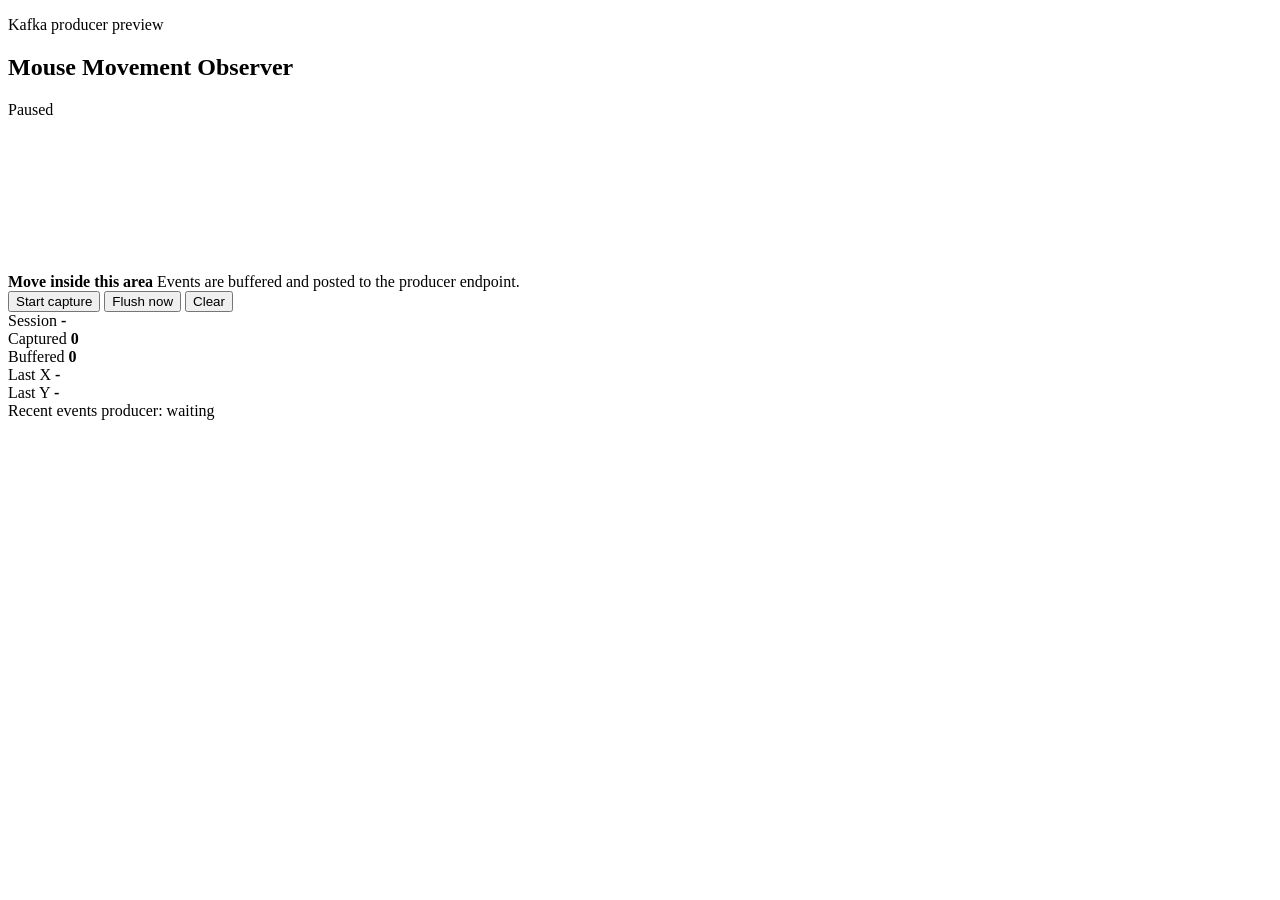
==== src/main/resources/static/index.html @ bb1453dd "Mouse movement capture added" ====
<!doctype html>
<html lang="en">
<head>
	<meta charset="utf-8">
	<meta name="viewport" content="width=device-width, initial-scale=1">
	<title>Mouse Movement Observer</title>
	<link rel="stylesheet" href="/styles.css">
</head>
<body>
	<main class="observer-shell">
		<section class="capture-panel" aria-labelledby="page-title">
			<div class="title-row">
				<div>
					<p class="eyebrow">Kafka producer preview</p>
					<h1 id="page-title">Mouse Movement Observer</h1>
				</div>
				<div class="status-pill" id="capture-status">Paused</div>
			</div>

			<div class="tracker-surface" id="tracker-surface">
				<canvas id="trail-canvas" aria-label="Mouse movement trail"></canvas>
				<div class="crosshair" id="crosshair" aria-hidden="true"></div>
				<div class="surface-copy">
					<strong>Move inside this area</strong>
					<span>Events are buffered and posted to the producer endpoint.</span>
				</div>
			</div>

			<div class="controls" aria-label="Capture controls">
				<button type="button" id="toggle-capture">Start capture</button>
				<button type="button" id="flush-events">Flush now</button>
				<button type="button" id="clear-events">Clear</button>
			</div>
		</section>

		<aside class="metrics-panel" aria-label="Capture metrics">
			<div class="metric">
				<span>Session</span>
				<strong id="session-id">-</strong>
			</div>
			<div class="metric-grid">
				<div class="metric">
					<span>Captured</span>
					<strong id="captured-count">0</strong>
				</div>
				<div class="metric">
					<span>Buffered</span>
					<strong id="buffered-count">0</strong>
				</div>
				<div class="metric">
					<span>Last X</span>
					<strong id="last-x">-</strong>
				</div>
				<div class="metric">
					<span>Last Y</span>
					<strong id="last-y">-</strong>
				</div>
			</div>
			<div class="event-log" aria-label="Recent events">
				<div class="log-heading">
					<span>Recent events</span>
					<span id="producer-state">producer: waiting</span>
				</div>
				<ol id="event-list"></ol>
			</div>
		</aside>
	</main>

	<script src="/observer.js"></script>
</body>
</html>
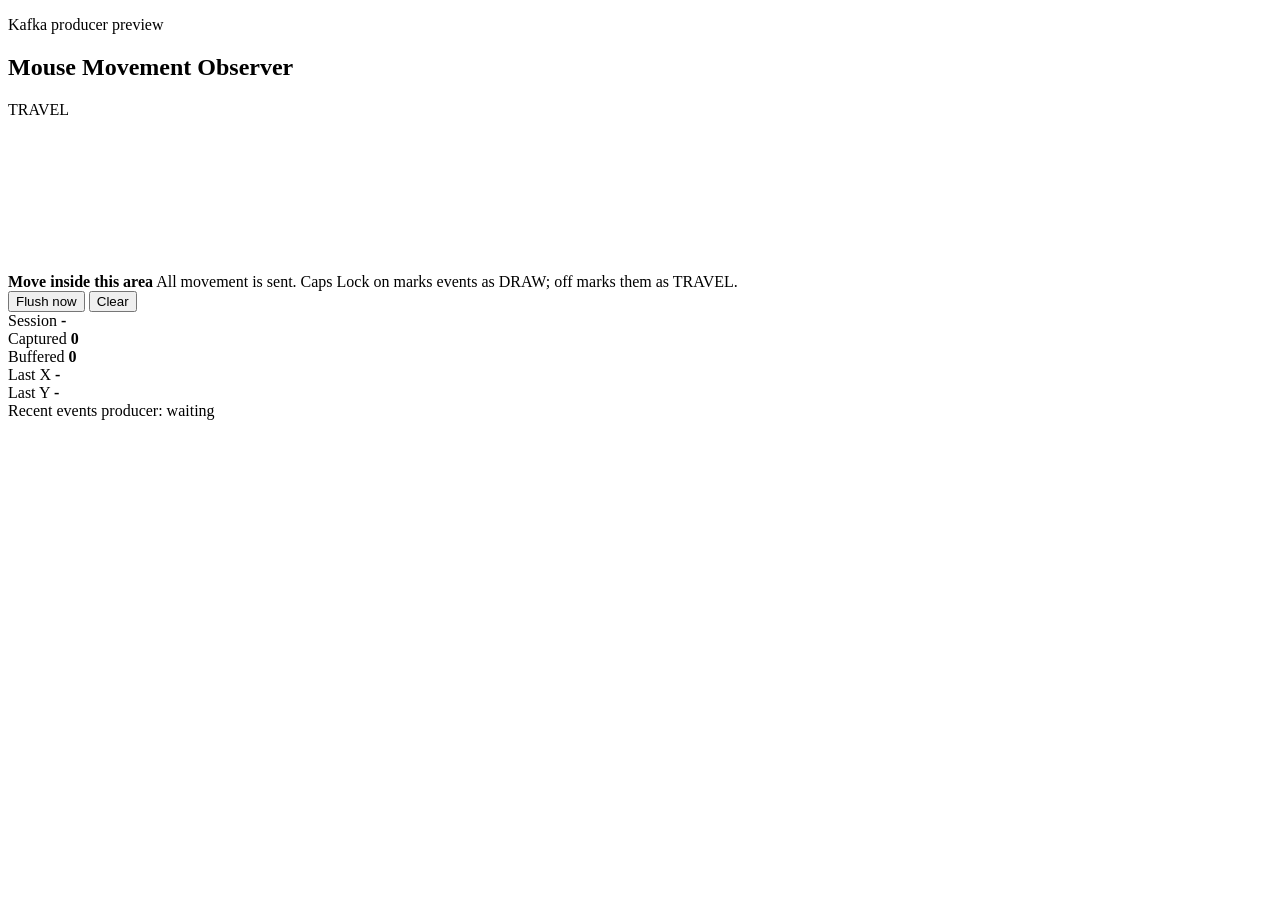
==== commit 7c899123: "bugFix" ====
--- a/src/main/resources/static/index.html
+++ b/src/main/resources/static/index.html
@@ -1,71 +1,70 @@
-<!doctype html>
-<html lang="en">
-<head>
-	<meta charset="utf-8">
-	<meta name="viewport" content="width=device-width, initial-scale=1">
-	<title>Mouse Movement Observer</title>
-	<link rel="stylesheet" href="/styles.css">
-</head>
-<body>
-	<main class="observer-shell">
-		<section class="capture-panel" aria-labelledby="page-title">
-			<div class="title-row">
-				<div>
-					<p class="eyebrow">Kafka producer preview</p>
-					<h1 id="page-title">Mouse Movement Observer</h1>
-				</div>
-				<div class="status-pill" id="capture-status">Paused</div>
-			</div>
-
-			<div class="tracker-surface" id="tracker-surface">
-				<canvas id="trail-canvas" aria-label="Mouse movement trail"></canvas>
-				<div class="crosshair" id="crosshair" aria-hidden="true"></div>
-				<div class="surface-copy">
-					<strong>Move inside this area</strong>
-					<span>Events are buffered and posted to the producer endpoint.</span>
-				</div>
-			</div>
-
-			<div class="controls" aria-label="Capture controls">
-				<button type="button" id="toggle-capture">Start capture</button>
-				<button type="button" id="flush-events">Flush now</button>
-				<button type="button" id="clear-events">Clear</button>
-			</div>
-		</section>
-
-		<aside class="metrics-panel" aria-label="Capture metrics">
-			<div class="metric">
-				<span>Session</span>
-				<strong id="session-id">-</strong>
-			</div>
-			<div class="metric-grid">
-				<div class="metric">
-					<span>Captured</span>
-					<strong id="captured-count">0</strong>
-				</div>
-				<div class="metric">
-					<span>Buffered</span>
-					<strong id="buffered-count">0</strong>
-				</div>
-				<div class="metric">
-					<span>Last X</span>
-					<strong id="last-x">-</strong>
-				</div>
-				<div class="metric">
-					<span>Last Y</span>
-					<strong id="last-y">-</strong>
-				</div>
-			</div>
-			<div class="event-log" aria-label="Recent events">
-				<div class="log-heading">
-					<span>Recent events</span>
-					<span id="producer-state">producer: waiting</span>
-				</div>
-				<ol id="event-list"></ol>
-			</div>
-		</aside>
-	</main>
-
-	<script src="/observer.js"></script>
-</body>
-</html>
+<!doctype html>
+<html lang="en">
+<head>
+	<meta charset="utf-8">
+	<meta name="viewport" content="width=device-width, initial-scale=1">
+	<title>Mouse Movement Observer</title>
+	<link rel="stylesheet" href="/styles.css">
+</head>
+<body>
+	<main class="observer-shell">
+		<section class="capture-panel" aria-labelledby="page-title">
+			<div class="title-row">
+				<div>
+					<p class="eyebrow">Kafka producer preview</p>
+					<h1 id="page-title">Mouse Movement Observer</h1>
+				</div>
+				<div class="status-pill" id="capture-status">TRAVEL</div>
+			</div>
+
+			<div class="tracker-surface" id="tracker-surface">
+				<canvas id="trail-canvas" aria-label="Mouse movement trail"></canvas>
+				<div class="crosshair" id="crosshair" aria-hidden="true"></div>
+				<div class="surface-copy">
+					<strong>Move inside this area</strong>
+					<span>All movement is sent. Caps Lock on marks events as DRAW; off marks them as TRAVEL.</span>
+				</div>
+			</div>
+
+			<div class="controls" aria-label="Capture controls">
+				<button type="button" id="flush-events">Flush now</button>
+				<button type="button" id="clear-events">Clear</button>
+			</div>
+		</section>
+
+		<aside class="metrics-panel" aria-label="Capture metrics">
+			<div class="metric">
+				<span>Session</span>
+				<strong id="session-id">-</strong>
+			</div>
+			<div class="metric-grid">
+				<div class="metric">
+					<span>Captured</span>
+					<strong id="captured-count">0</strong>
+				</div>
+				<div class="metric">
+					<span>Buffered</span>
+					<strong id="buffered-count">0</strong>
+				</div>
+				<div class="metric">
+					<span>Last X</span>
+					<strong id="last-x">-</strong>
+				</div>
+				<div class="metric">
+					<span>Last Y</span>
+					<strong id="last-y">-</strong>
+				</div>
+			</div>
+			<div class="event-log" aria-label="Recent events">
+				<div class="log-heading">
+					<span>Recent events</span>
+					<span id="producer-state">producer: waiting</span>
+				</div>
+				<ol id="event-list"></ol>
+			</div>
+		</aside>
+	</main>
+
+	<script src="/observer.js"></script>
+</body>
+</html>
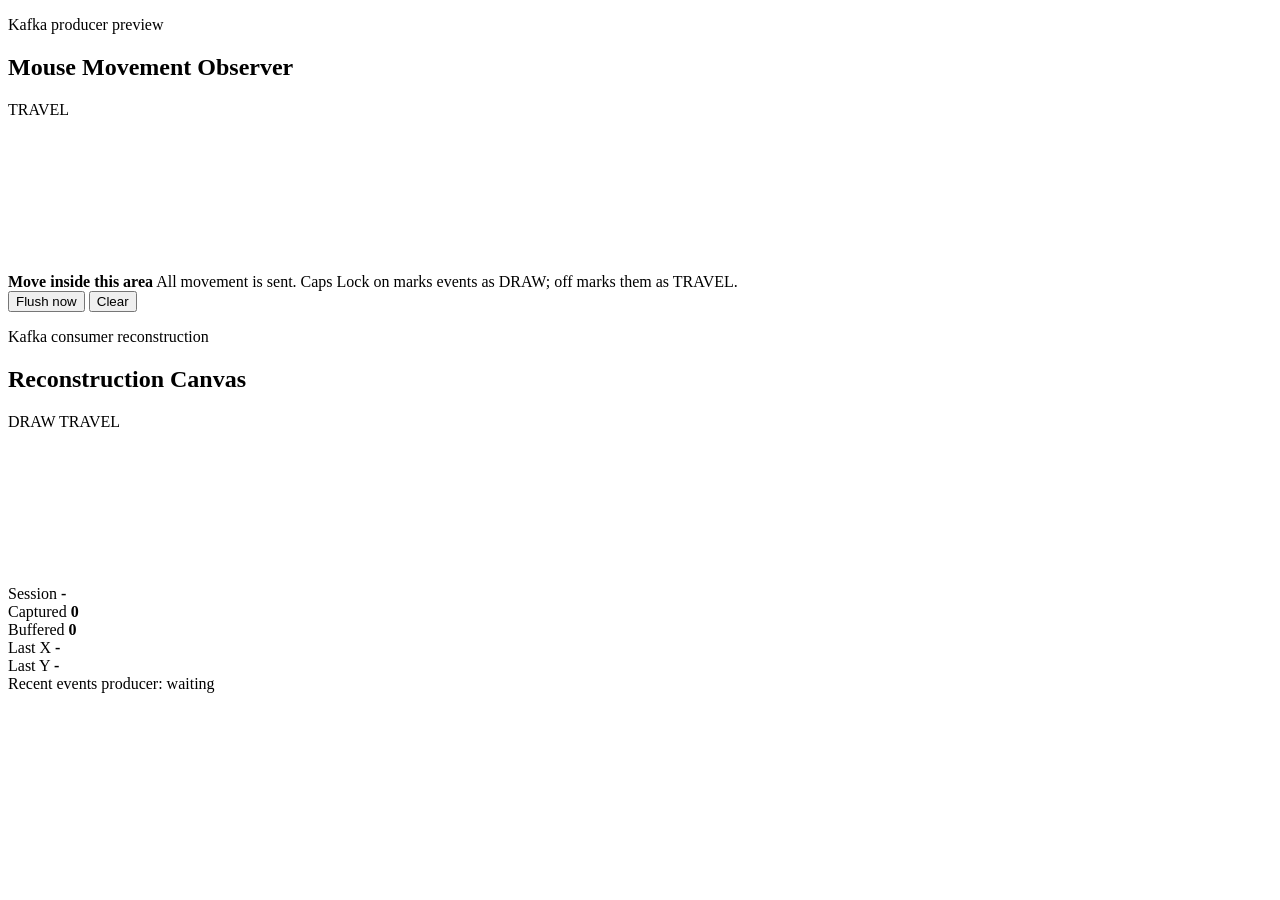
==== commit 8e88155c: "Consumer Reconstruction added" ====
--- a/src/main/resources/static/index.html
+++ b/src/main/resources/static/index.html
@@ -31,7 +31,22 @@
 				<button type="button" id="clear-events">Clear</button>
 			</div>
 		</section>
-
+
+		<section class="reconstruction-panel" aria-labelledby="reconstruction-title">
+			<div class="title-row">
+				<div>
+					<p class="eyebrow">Kafka consumer reconstruction</p>
+					<h2 id="reconstruction-title">Reconstruction Canvas</h2>
+				</div>
+				<div class="legend" aria-label="Reconstruction legend">
+					<span><i class="legend-draw"></i>DRAW</span>
+					<span><i class="legend-travel"></i>TRAVEL</span>
+				</div>
+			</div>
+			<div class="reconstruction-surface">
+				<canvas id="reconstruction-canvas" aria-label="Consumed movement reconstruction"></canvas>
+			</div>
+		</section>
 		<aside class="metrics-panel" aria-label="Capture metrics">
 			<div class="metric">
 				<span>Session</span>
